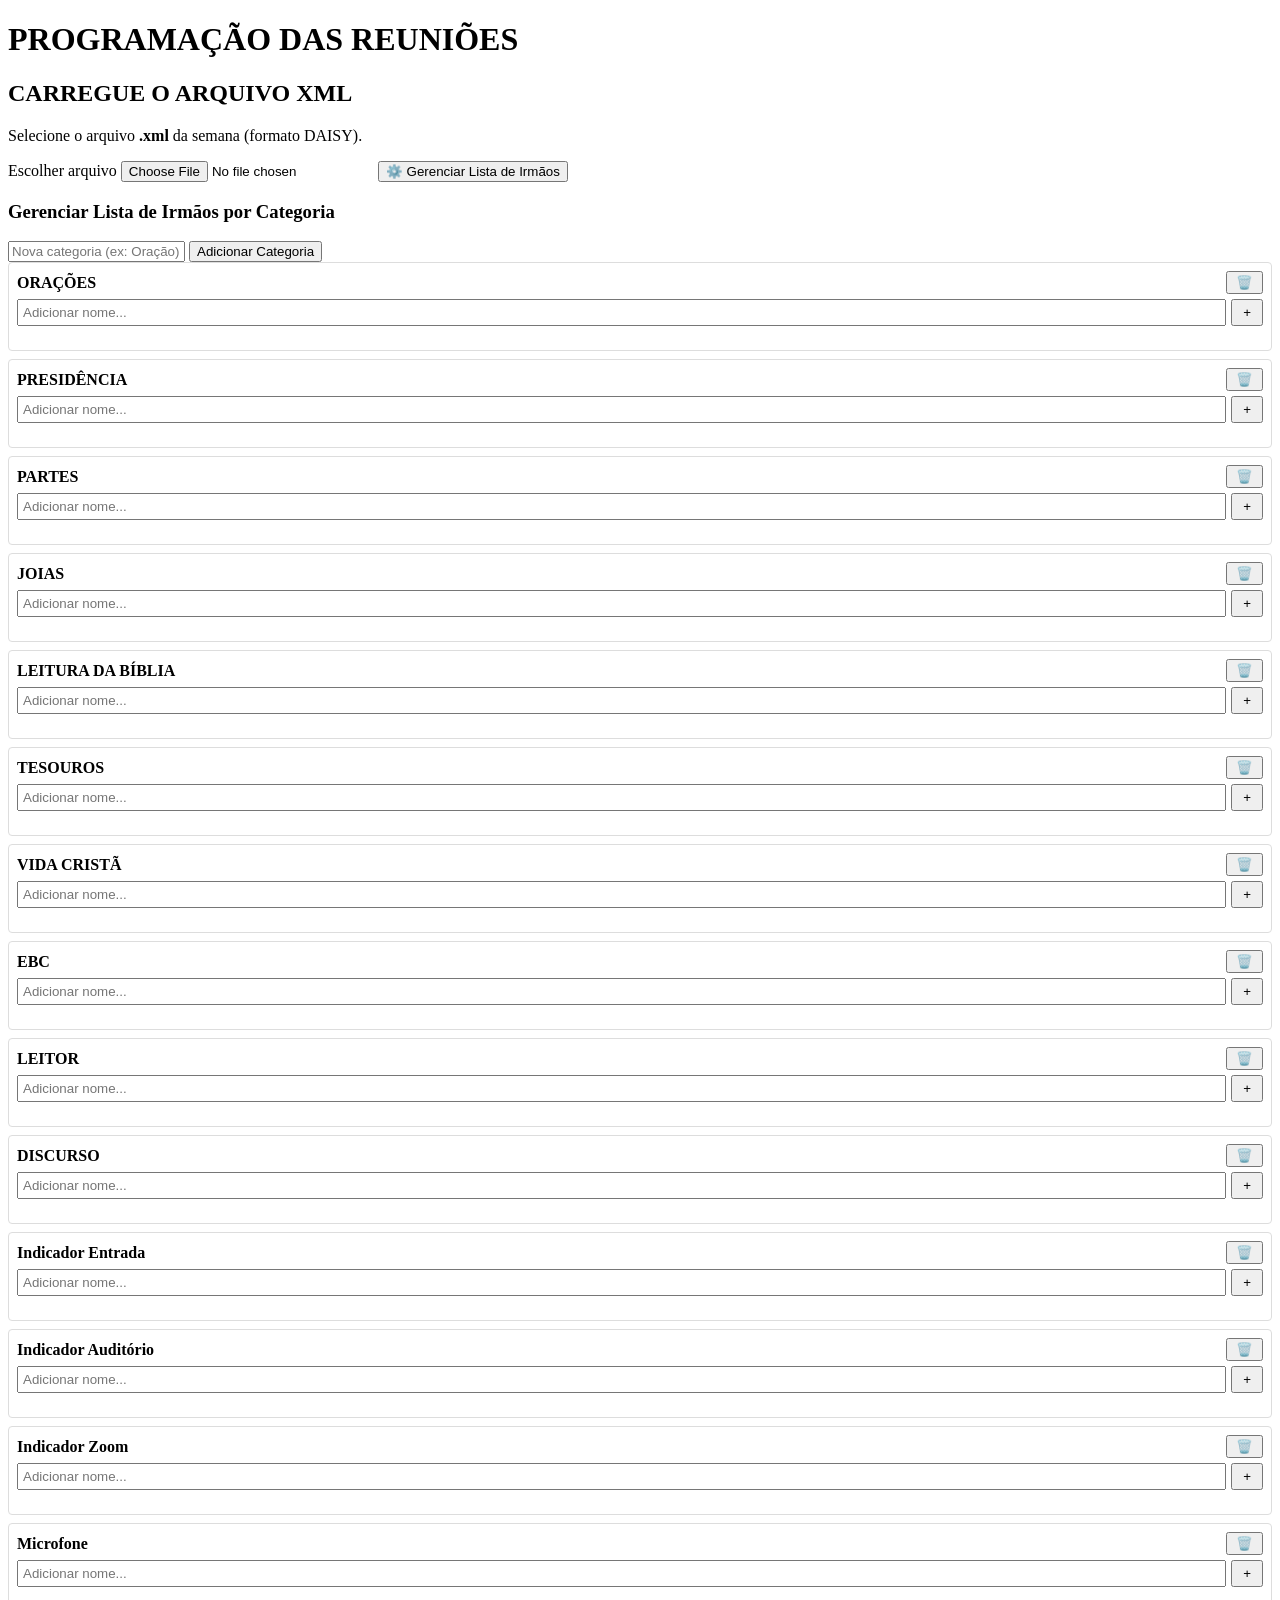
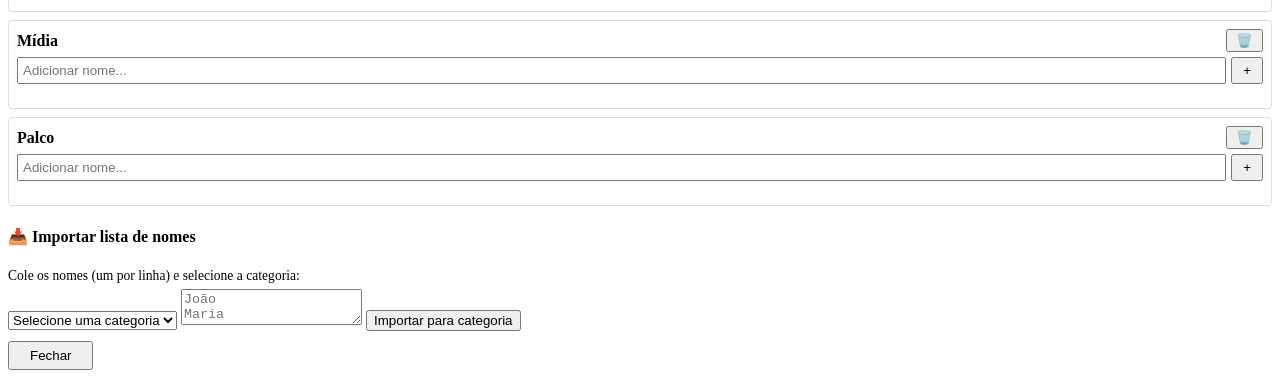
==== index.html @ 4ca8507f "Update index.html" ====
<!DOCTYPE html>
<html lang="pt-BR">
<head>
    <meta charset="UTF-8">
    <meta name="viewport" content="width=device-width, initial-scale=1.0">
    <title>Programação das Reuniões – Daisy</title>
    <link rel="stylesheet" href="style.css">
</head>
<body>
    <div class="container" id="app">
        <div class="header-title" id="headerTitulo">
            <h1>PROGRAMAÇÃO DAS REUNIÕES</h1>
            <h2 id="semanaData">CARREGUE O ARQUIVO XML</h2>
        </div>

        <!-- Área de upload -->
        <div class="upload-area" id="uploadArea">
            <p>Selecione o arquivo <strong>.xml</strong> da semana (formato DAISY).</p>
            <label for="fileInput">Escolher arquivo</label>
            <input type="file" id="fileInput" accept=".xml">
            <button class="btn-config" onclick="abrirConfig()">⚙️ Gerenciar Lista de Irmãos</button>
        </div>

        <!-- Modo edição -->
        <div id="editMode" style="display:none;">
            <div style="display:flex; justify-content:flex-end; margin-bottom:5px;">
                <button class="btn-config" onclick="abrirConfig()">⚙️ Gerenciar Lista de Irmãos</button>
            </div>
            <div class="colunas-form">
                <div style="flex:65">
                    <div class="form-item"><label>Data:</label><input type="text" id="dataInput" readonly></div>
                    <div class="form-item"><label>Horário:</label><input type="text" id="horario" value="19:30 hs"></div>
                    <div class="form-item" data-categoria="PRESIDÊNCIA"><label>Presidente:</label><select id="presidente"></select></div>
                    <div class="form-item" data-categoria="ORAÇÕES"><label>Oração Inicial:</label><select id="oracaoInicial"></select></div>
                    <div id="tesourosForm"></div>
                    <div id="ministerioForm"></div>
                    <div id="vidaForm"></div>
                    <div class="form-item" data-categoria="LEITOR"><label>Leitor:</label><select id="leitor"></select></div>
                    <div class="form-item"><label>Cântico Final Nº:</label><input type="number" id="cantoFinalNum"></div>
                    <div class="form-item" data-categoria="ORAÇÕES"><label>Oração Final:</label><select id="oracaoFinal"></select></div>
                </div>
                <div style="flex:35">
                    <h3>MECÂNICAS</h3>
                    <div class="form-item" data-categoria="Indicador Entrada"><label>Ind. Entrada:</label><select id="indEntrada"></select></div>
                    <div class="form-item" data-categoria="Indicador Auditório"><label>Ind. Auditório:</label><select id="indAuditorio"></select></div>
                    <div class="form-item" data-categoria="Indicador Zoom"><label>Ind. Zoom:</label><select id="indZoom"></select></div>
                    <div class="form-item" data-categoria="Mídia"><label>Mídias:</label><select id="midias"></select></div>
                    <div class="form-item" data-categoria="Mídia"><label>Áudio:</label><select id="audio"></select></div>
                    <div class="form-item" data-categoria="Microfone"><label>Mic 1:</label><select id="mic1"></select></div>
                    <div class="form-item" data-categoria="Microfone"><label>Mic 2:</label><select id="mic2"></select></div>
                    <div class="form-item" data-categoria="Palco"><label>Palco:</label><select id="palco"></select></div>
                    <h3>CITAÇÃO</h3>
                    <textarea id="citacao" style="width:100%; height:40px;"></textarea>
                    <h3>IMAGEM RODAPÉ</h3>
                    <input type="text" id="urlImagem" style="width:100%;" placeholder="https://...">
                </div>
            </div>
            <button class="btn-generate" onclick="gerarVisualizacao()">✅ GERAR PROGRAMAÇÃO</button>
        </div>

        <!-- Modo final (impressão) -->
        <div id="finalMode" style="display:none;">
            <div id="layoutFinal"></div>
            <button class="btn-generate" onclick="window.print()" style="background:#2c6e49;">🖨️ Imprimir / Salvar PDF</button>
            <button class="btn-generate" onclick="voltarEdicao()" style="background:#555;">↩️ Voltar e editar</button>
        </div>
    </div>

    <!-- Modal de configuração -->
    <div class="config-modal" id="configModal">
        <div class="config-content">
            <h3>Gerenciar Lista de Irmãos por Categoria</h3>
            <div class="add-area">
                <input type="text" id="novaCategoria" placeholder="Nova categoria (ex: Oração)" style="flex:1;">
                <button onclick="adicionarCategoria()">Adicionar Categoria</button>
            </div>
            <div id="categoriasContainer"></div>
            <div class="import-area">
                <h4>📥 Importar lista de nomes</h4>
                <p style="font-size:0.85em; margin-bottom:5px;">Cole os nomes (um por linha) e selecione a categoria:</p>
                <select id="importCategoria"></select>
                <textarea id="importTextarea" placeholder="João&#10;Maria&#10;José&#10;..."></textarea>
                <button onclick="importarNomes()">Importar para categoria</button>
            </div>
            <button onclick="fecharConfig()" style="margin-top:10px; padding:5px 20px;">Fechar</button>
        </div>
    </div>

    <script src="script.js"></script>
</body>
</html>
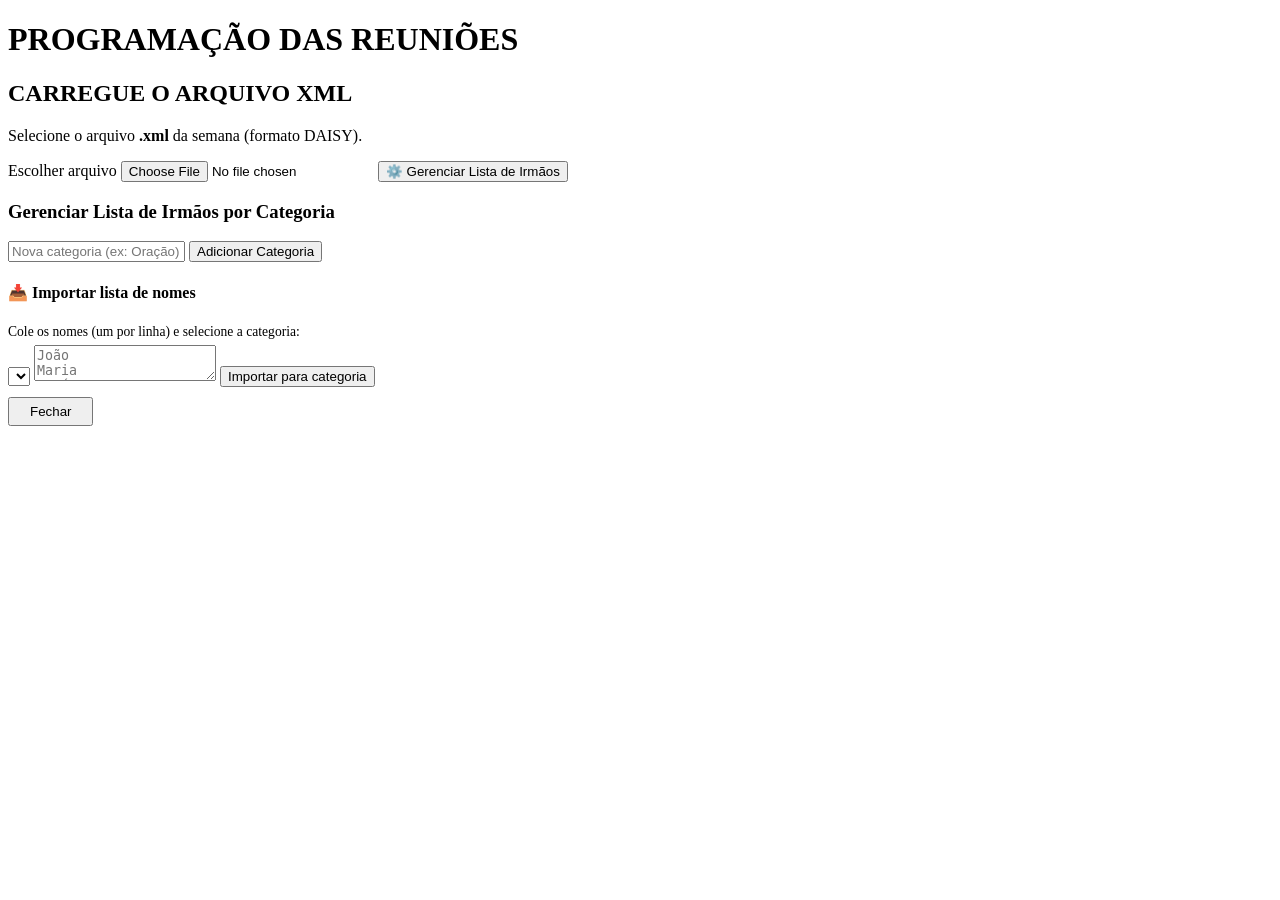
==== commit 10cb5561: "Update index.html" ====
--- a/index.html
+++ b/index.html
@@ -4,7 +4,7 @@
     <meta charset="UTF-8">
     <meta name="viewport" content="width=device-width, initial-scale=1.0">
     <title>Programação das Reuniões – Daisy</title>
-    <link rel="stylesheet" href="style.css">
+    <link rel="stylesheet" href="style.css"> <!-- Certifique-se que o nome é style.css -->
 </head>
 <body>
     <div class="container" id="app">
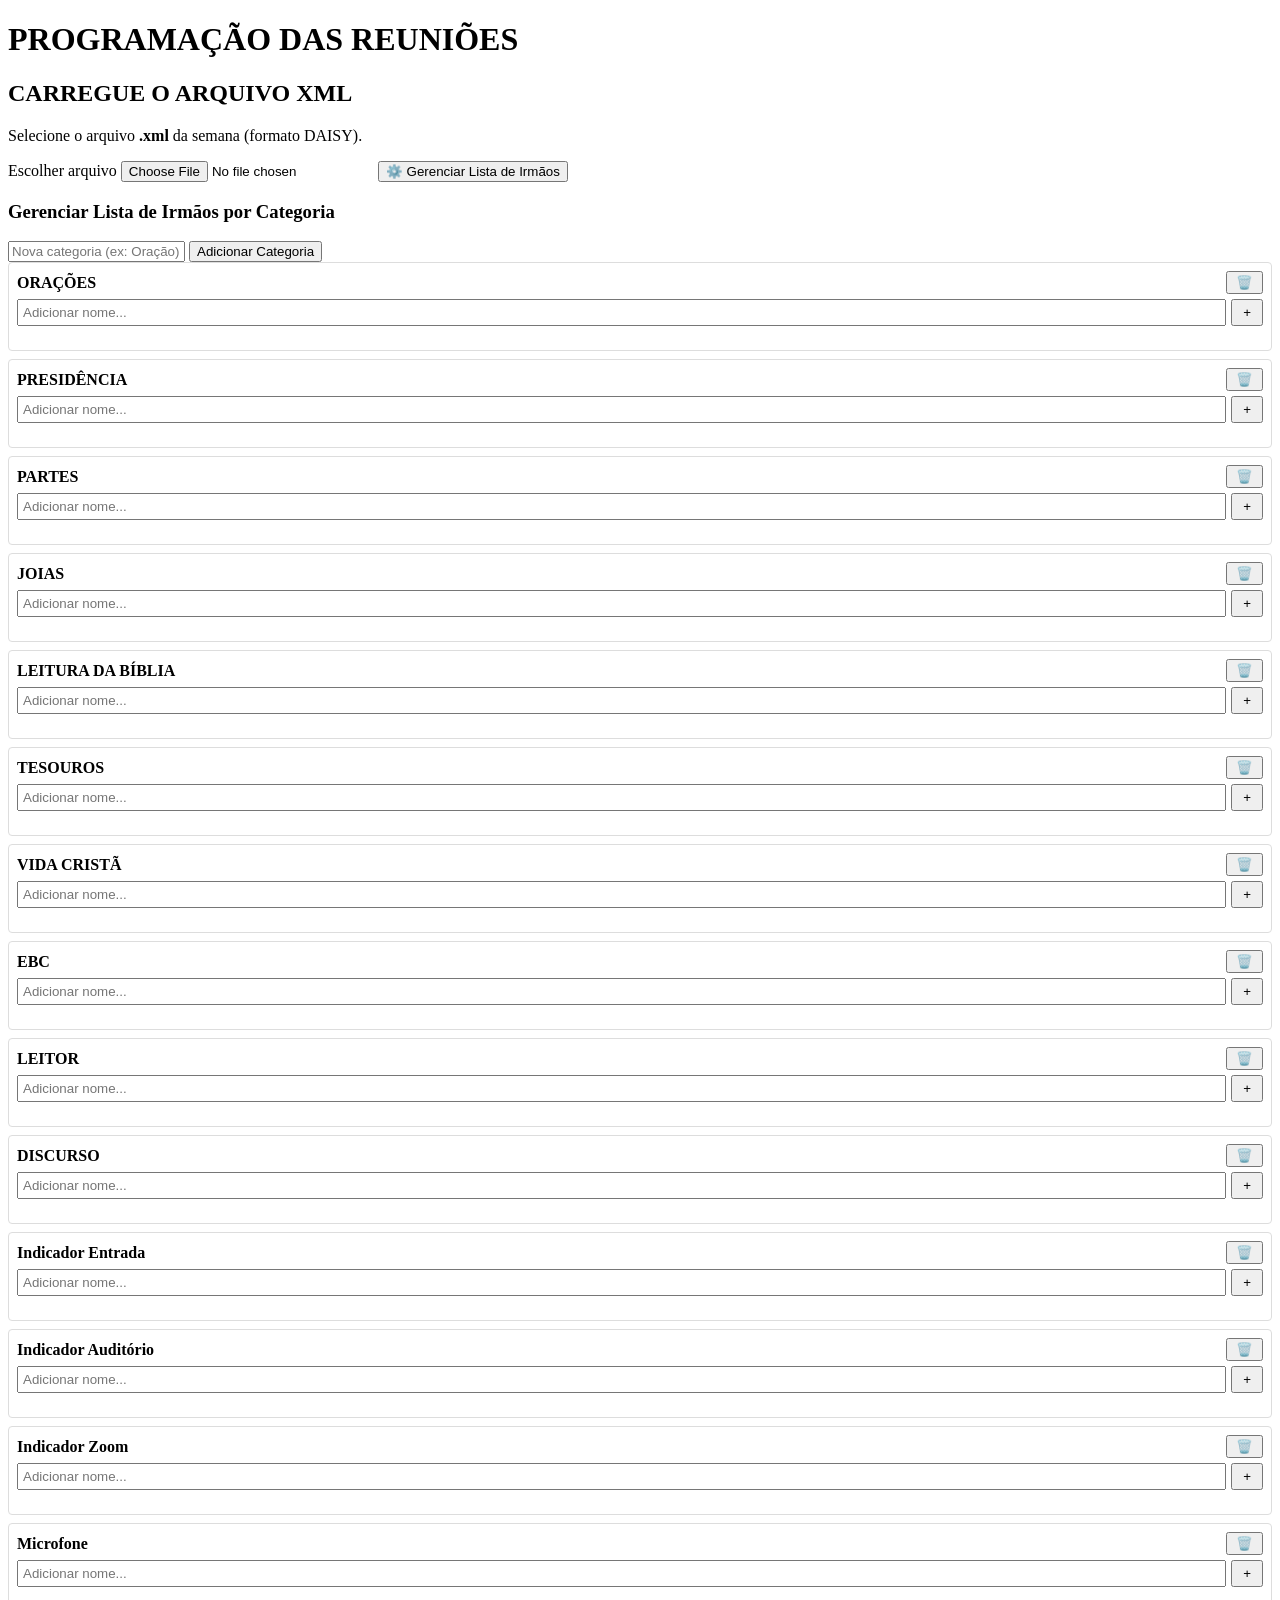
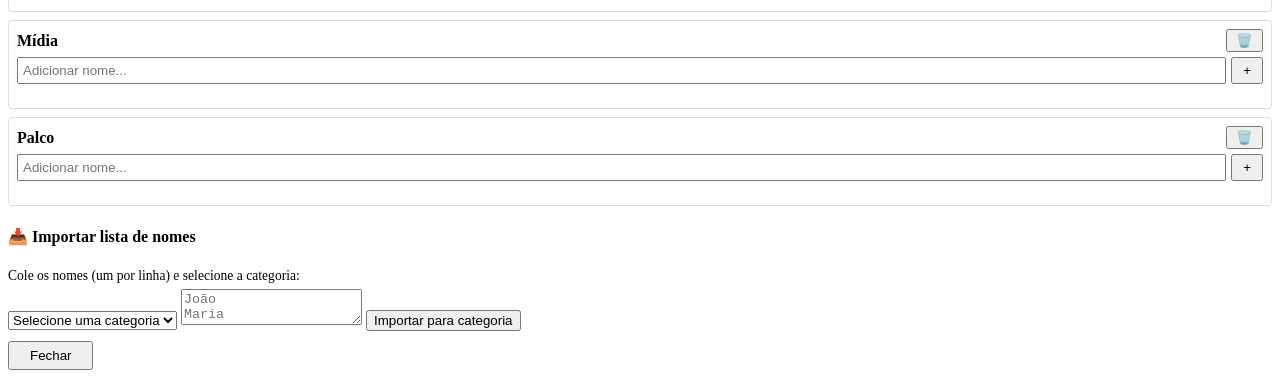
==== commit fac02646: "Update index.html" ====
--- a/index.html
+++ b/index.html
@@ -4,7 +4,7 @@
     <meta charset="UTF-8">
     <meta name="viewport" content="width=device-width, initial-scale=1.0">
     <title>Programação das Reuniões – Daisy</title>
-    <link rel="stylesheet" href="style.css"> <!-- Certifique-se que o nome é style.css -->
+    <link rel="stylesheet" href="style.css">
 </head>
 <body>
     <div class="container" id="app">
@@ -86,6 +86,7 @@
         </div>
     </div>
 
+    <script src="canticos.js"></script>
     <script src="script.js"></script>
 </body>
 </html>
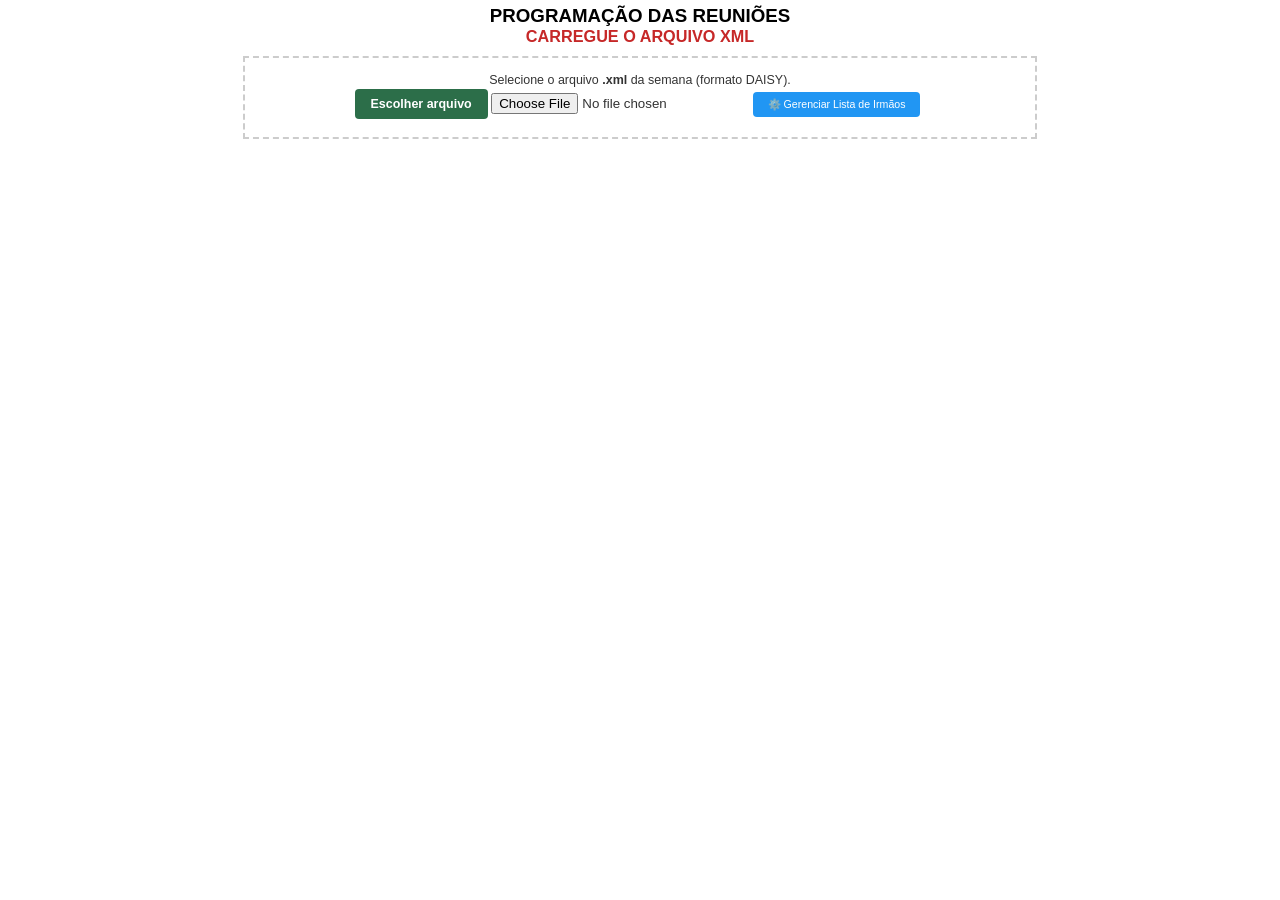
==== commit 4b0d6fea: "Update index.html" ====
--- a/index.html
+++ b/index.html
@@ -4,7 +4,7 @@
     <meta charset="UTF-8">
     <meta name="viewport" content="width=device-width, initial-scale=1.0">
     <title>Programação das Reuniões – Daisy</title>
-    <link rel="stylesheet" href="style.css">
+    <link rel="stylesheet" href="styles.css">
 </head>
 <body>
     <div class="container" id="app">
@@ -86,6 +86,7 @@
         </div>
     </div>
 
+    <!-- Carregar scripts -->
     <script src="canticos.js"></script>
     <script src="script.js"></script>
 </body>
--- a/styles.css
+++ b/styles.css
@@ -0,0 +1,187 @@
+* { box-sizing: border-box; margin: 0; padding: 0; }
+body {
+    font-family: 'Segoe UI', Arial, sans-serif;
+    background: #fff;
+    padding: 5px;
+    color: #333;
+    font-size: 0.78em;
+}
+.container { max-width: 794px; margin: auto; background: white; }
+
+/* ----- EDIÇÃO ----- */
+.upload-area { text-align: center; margin: 10px 0; padding: 15px; border: 2px dashed #ccc; }
+.upload-area label {
+    background: #2c6e49; color: white;
+    padding: 8px 16px; border-radius: 4px;
+    cursor: pointer; font-weight: bold;
+}
+.colunas-form { display: flex; gap: 15px; flex-wrap: wrap; }
+.form-item { display: flex; gap: 8px; margin-bottom: 4px; font-size: 0.9em; align-items: center; }
+.form-item label { min-width: 120px; }
+.form-item select, .form-item input { flex: 1; padding: 3px; border: 1px solid #ccc; border-radius: 3px; }
+.btn-generate {
+    background: #c72c2c; color: white;
+    border: none; padding: 10px 25px;
+    font-size: 1em; border-radius: 4px;
+    cursor: pointer; margin: 15px auto; display: block;
+}
+.btn-config {
+    background: #2196f3; color: white;
+    border: none; padding: 6px 15px;
+    border-radius: 4px; cursor: pointer;
+    font-size: 0.85em; margin: 5px;
+}
+
+/* ----- LAYOUT FINAL (impressão) ----- */
+.header-title { text-align: center; margin-bottom: 5px; }
+.header-title h1 {
+    text-transform: uppercase;
+    font-size: 1.5em; font-weight: 900;
+    color: #000; margin: 0;
+}
+.header-title h2 {
+    color: #c62828; font-size: 1.3em;
+    font-weight: 900; margin: 0;
+}
+.colunas { display: flex; gap: 12px; }
+.coluna-esq { flex: 65; }
+.coluna-dir { flex: 35; }
+.barra-verde {
+    background: #e0e0e0; color: #666;
+    padding: 3px 10px; border-radius: 8px;
+    display: flex; justify-content: space-between;
+    font-weight: bold; font-size: 0.8em;
+    margin-bottom: 6px;
+}
+.info-topo { margin-bottom: 6px; font-size: 0.8em; }
+.info-topo .linha { display: flex; justify-content: space-between; padding: 1px 0; }
+.info-topo .linha b { font-weight: 900; }
+
+.box {
+    padding: 6px 8px 6px 6px; margin-bottom: 6px;
+    border-radius: 4px; page-break-inside: avoid;
+}
+.box-title {
+    font-weight: 900; font-size: 0.85em;
+    margin-bottom: 3px; display: flex;
+    align-items: center; gap: 4px;
+    text-transform: uppercase;
+}
+.box-azul { background: #f0f8ff; border-left: 4px solid #2196f3; }
+.box-laranja { background: #fff8f0; border-left: 4px solid #ff9800; }
+.box-vermelha { background: #fff0f0; border-left: 4px solid #f44336; }
+.box-item { padding: 1px 0; font-size: 0.75em; display: flex; justify-content: space-between; }
+.box-item .titulo { flex: 1; }
+.box-item .nome { font-weight: bold; min-width: 100px; text-align: right; }
+
+/* ----- MECÂNICAS ----- */
+.box-mecanicas {
+    background: #f5f5f5; border-radius: 6px;
+    padding: 8px; page-break-inside: avoid;
+}
+.box-mecanicas .box-title {
+    background: #e3f2fd; padding: 3px 8px;
+    border-radius: 10px; color: #1976d2;
+    justify-content: center; margin-bottom: 5px;
+    font-size: 0.85em;
+}
+.mecanica-grupo { padding: 3px 0; border-bottom: 1px solid #ddd; font-size: 0.75em; }
+.mecanica-grupo:last-child { border-bottom: none; }
+.mecanica-grupo b { font-weight: bold; }
+
+/* ----- CITAÇÃO E RODAPÉ ----- */
+.citacao-box {
+    font-style: italic; font-size: 0.75em;
+    line-height: 1.2; padding: 4px 0;
+    margin-top: 4px;
+}
+.citacao-box b { display: block; margin-top: 2px; text-align: right; font-weight: bold; }
+.rodape-esq { text-align: center; margin-top: 6px; font-weight: bold; font-size: 0.8em; }
+
+/* ----- IMAGEM DO RODAPÉ (sem max-height) ----- */
+.footer-img {
+    width: 100%; margin-top: 6px;
+    page-break-inside: avoid;
+}
+.footer-img img {
+    width: 100%;
+    height: auto;
+    display: block;
+    border-radius: 4px;
+}
+
+/* ----- ÍCONES (emoji) ----- */
+.icon-book::before { content: "📘 "; color: #2196f3; }
+.icon-briefcase::before { content: "💼 "; color: #ff9800; }
+.icon-house::before { content: "🏠 "; color: #f44336; }
+.icon-people::before { content: "👥 "; color: #1976d2; }
+.icon-comp::before { content: "💻 "; color: #1976d2; }
+.icon-mic::before { content: "🎤 "; color: #1976d2; }
+
+/* ----- MODAL DE CONFIGURAÇÃO ----- */
+.config-modal {
+    display: none; position: fixed;
+    top: 0; left: 0; width: 100%; height: 100%;
+    background: rgba(0,0,0,0.5);
+    justify-content: center; align-items: center;
+    z-index: 1000;
+}
+.config-modal.active { display: flex; }
+.config-content {
+    background: white; padding: 20px;
+    border-radius: 8px; max-width: 600px;
+    width: 90%; max-height: 80vh;
+    overflow-y: auto;
+}
+.config-content h3 { margin-top: 0; }
+.config-content .categoria-lista { list-style: none; padding: 0; }
+.config-content .categoria-item {
+    display: flex; justify-content: space-between;
+    padding: 4px 0; border-bottom: 1px solid #eee;
+    align-items: center;
+}
+.config-content .categoria-item button { padding: 2px 8px; }
+.config-content .nomes-lista { margin-left: 20px; list-style: none; padding: 0; }
+.config-content .nomes-lista li {
+    display: flex; justify-content: space-between;
+    padding: 2px 0; font-size: 0.9em;
+}
+.config-content input { padding: 4px; margin-right: 5px; }
+.config-content .add-area { display: flex; gap: 5px; margin: 10px 0; }
+
+/* ----- ÁREA DE IMPORTAÇÃO ----- */
+.import-area {
+    border-top: 2px solid #ddd;
+    margin-top: 15px;
+    padding-top: 15px;
+}
+.import-area textarea {
+    width: 100%;
+    height: 120px;
+    padding: 8px;
+    border: 1px solid #ccc;
+    border-radius: 4px;
+    font-family: inherit;
+    resize: vertical;
+}
+.import-area select, .import-area button {
+    padding: 6px 12px;
+    border-radius: 4px;
+    border: 1px solid #ccc;
+    margin-top: 5px;
+}
+.import-area button {
+    background: #2c6e49;
+    color: white;
+    border: none;
+    cursor: pointer;
+}
+
+/* ----- IMPRESSÃO ----- */
+@media print {
+    body { padding: 0; }
+    .container { padding: 0; }
+    #editMode, #uploadArea, .btn-generate, .btn-config, .config-modal { display: none !important; }
+    .box, .box-mecanicas, .footer-img { page-break-inside: avoid; }
+    @page { margin: 0.5cm; size: A4 portrait; }
+}
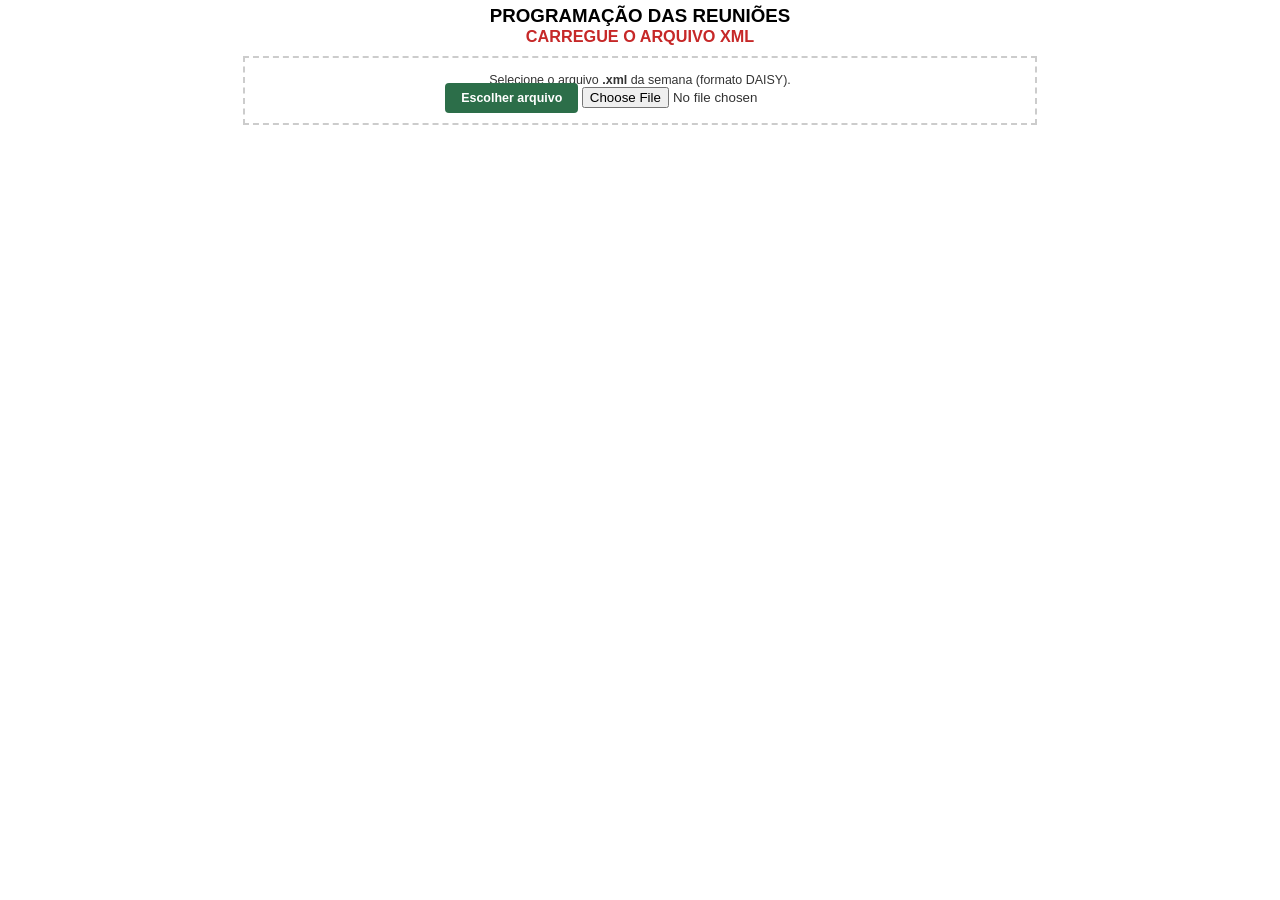
==== commit 811911d8: "Update index.html" ====
--- a/index.html
+++ b/index.html
@@ -18,14 +18,10 @@
             <p>Selecione o arquivo <strong>.xml</strong> da semana (formato DAISY).</p>
             <label for="fileInput">Escolher arquivo</label>
             <input type="file" id="fileInput" accept=".xml">
-            <button class="btn-config" onclick="abrirConfig()">⚙️ Gerenciar Lista de Irmãos</button>
         </div>
 
         <!-- Modo edição -->
         <div id="editMode" style="display:none;">
-            <div style="display:flex; justify-content:flex-end; margin-bottom:5px;">
-                <button class="btn-config" onclick="abrirConfig()">⚙️ Gerenciar Lista de Irmãos</button>
-            </div>
             <div class="colunas-form">
                 <div style="flex:65">
                     <div class="form-item"><label>Data:</label><input type="text" id="dataInput" readonly></div>
@@ -66,26 +62,6 @@
         </div>
     </div>
 
-    <!-- Modal de configuração -->
-    <div class="config-modal" id="configModal">
-        <div class="config-content">
-            <h3>Gerenciar Lista de Irmãos por Categoria</h3>
-            <div class="add-area">
-                <input type="text" id="novaCategoria" placeholder="Nova categoria (ex: Oração)" style="flex:1;">
-                <button onclick="adicionarCategoria()">Adicionar Categoria</button>
-            </div>
-            <div id="categoriasContainer"></div>
-            <div class="import-area">
-                <h4>📥 Importar lista de nomes</h4>
-                <p style="font-size:0.85em; margin-bottom:5px;">Cole os nomes (um por linha) e selecione a categoria:</p>
-                <select id="importCategoria"></select>
-                <textarea id="importTextarea" placeholder="João&#10;Maria&#10;José&#10;..."></textarea>
-                <button onclick="importarNomes()">Importar para categoria</button>
-            </div>
-            <button onclick="fecharConfig()" style="margin-top:10px; padding:5px 20px;">Fechar</button>
-        </div>
-    </div>
-
     <!-- Carregar scripts -->
     <script src="canticos.js"></script>
     <script src="script.js"></script>
